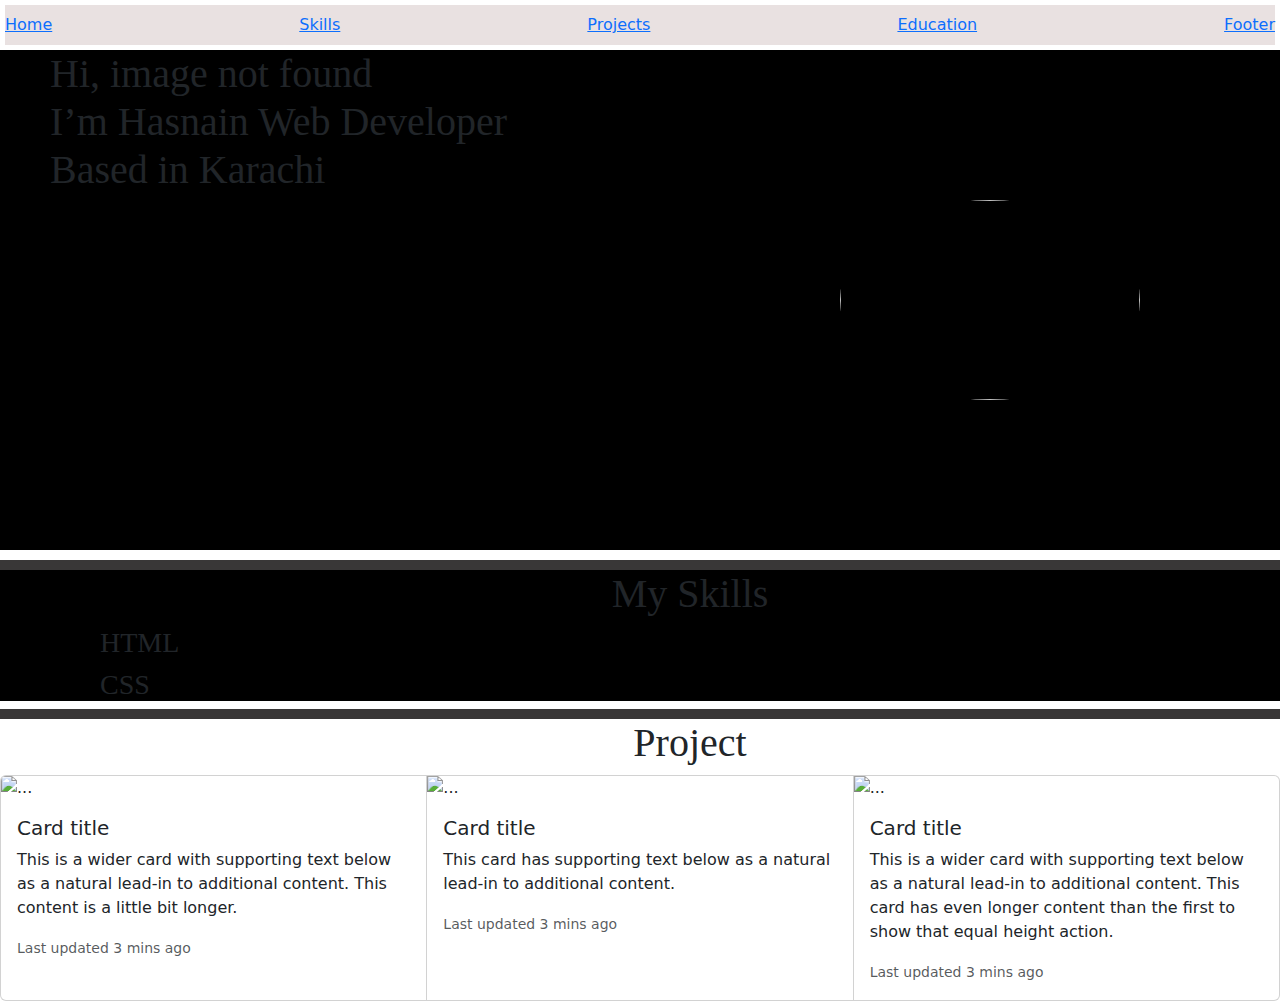
==== index.html @ ea6277a0 "incomplete" ====
<!DOCTYPE html>
<html lang="en">
<head>
    <meta charset="UTF-8">
    <meta name="viewport" content="width=device-width, initial-scale=1.0">
    <title>Document</title>
   
    <link rel="stylesheet" href="style.css">
    <link rel="stylesheet" href="	https://cdn.jsdelivr.net/npm/bootstrap@5.3.2/dist/css/bootstrap.min.css">
    
      
       
</head>
<body>
    <div class="navbar">
        <div><a href="#">Home</a></div>
        <div><a href="#">Skills</a></div>
        <div><a href="#">Projects</a></div>
        <div><a href="#">Education</a></div>
        <div><a href="#">Footer</a></div>
    </div>

    <div class="banner">
       <div class="banner-cont">
       <h1>Hi, image not found <br> I’m Hasnain Web Developer <br> Based in Karachi</h1> 
       <img src="https://media.istockphoto.com/id/1399565382/photo/young-happy-mixed-race-businessman-standing-with-his-arms-crossed-working-alone-in-an-office.jpg?s=612x612&w=0&k=20&c=buXwOYjA_tjt2O3-kcSKqkTp2lxKWJJ_Ttx2PhYe3VM=" width="300px" height="200px" alt="">
       </div>
    </div>
    <div class="separation"></div>

    <div class="skills">
            <h1 class="head">My Skills</h1>
            <h3>HTML</h3>
            <h3>CSS</h3>
    </div>

    <div class="separation"></div>

    <div class="Project">
        <h1 class="head">Project</h1>
        <div class="card-group">
            <div class="card">
              <img src="..." class="card-img-top" alt="...">
              <div class="card-body">
                <h5 class="card-title">Card title</h5>
                <p class="card-text">This is a wider card with supporting text below as a natural lead-in to additional content. This content is a little bit longer.</p>
                <p class="card-text"><small class="text-body-secondary">Last updated 3 mins ago</small></p>
              </div>
            </div>
            <div class="card">
              <img src="..." class="card-img-top" alt="...">
              <div class="card-body">
                <h5 class="card-title">Card title</h5>
                <p class="card-text">This card has supporting text below as a natural lead-in to additional content.</p>
                <p class="card-text"><small class="text-body-secondary">Last updated 3 mins ago</small></p>
              </div>
            </div>
            <div class="card">
              <img src="..." class="card-img-top" alt="...">
              <div class="card-body">
                <h5 class="card-title">Card title</h5>
                <p class="card-text">This is a wider card with supporting text below as a natural lead-in to additional content. This card has even longer content than the first to show that equal height action.</p>
                <p class="card-text"><small class="text-body-secondary">Last updated 3 mins ago</small></p>
              </div>
            </div>
          </div>

    </div>
</body>
</html>
---- style.css ----
*{
    margin: 0;
    padding: 0;
}
body{
    overflow-x: hidden;
}
@import url('https://fonts.googleapis.com/css2?family=Poppins:ital,wght@0,100;0,200;0,300;0,400;0,500;0,600;0,700;0,800;0,900;1,100;1,200;1,300;1,400;1,500;1,600;1,700;1,800;1,900&display=swap');
.navbar{
    background-color: rgb(233, 225, 225);
    color:rgb(20, 20, 20) !important;
    display: flex;
    justify-content: end ;
    justify-content: space-around;
    margin: 5px;
 
    
}
a{
    text-decoration: none;

}
.banner{
    display: flex;
    height: 510px;
    width: 100%;
}
.banner-cont{
    display: flex;
    height: 500px;
    width: 100%;
    background-color: black;
 
}
h1{
    font-family: 'poppins';
    font-size: 50px;
    font-weight: bolder;
    width: 100%;
    margin: auto;
    margin-left: 50px;
    color: rgb(58, 57, 57);
}
.banner-cont img{
    margin: auto;
    border-radius:100% ;
    position: relative;
    right: 140px;
}
.separation{
    width: 100%;
    padding: 5px;
    background-color: rgb(57, 55, 55);
    position: relative;
    bottom: 25%;
}
.skills{
    background-color: black;
}
.head{
    text-align: center;
}
h3{
    position: relative;
    left: 50px;
    font-family: 'poppins';
    font-size: 30px;
    font-weight: bolder;
    width: 100%;
    margin-left: 50px;
    color: rgb(58, 57, 57);

}
.project{
    height: 500px;
    width: 100%;
    display: flex;
    flex-direction: row;
}
.box{
    width: 300px;
    height: 300px;
}
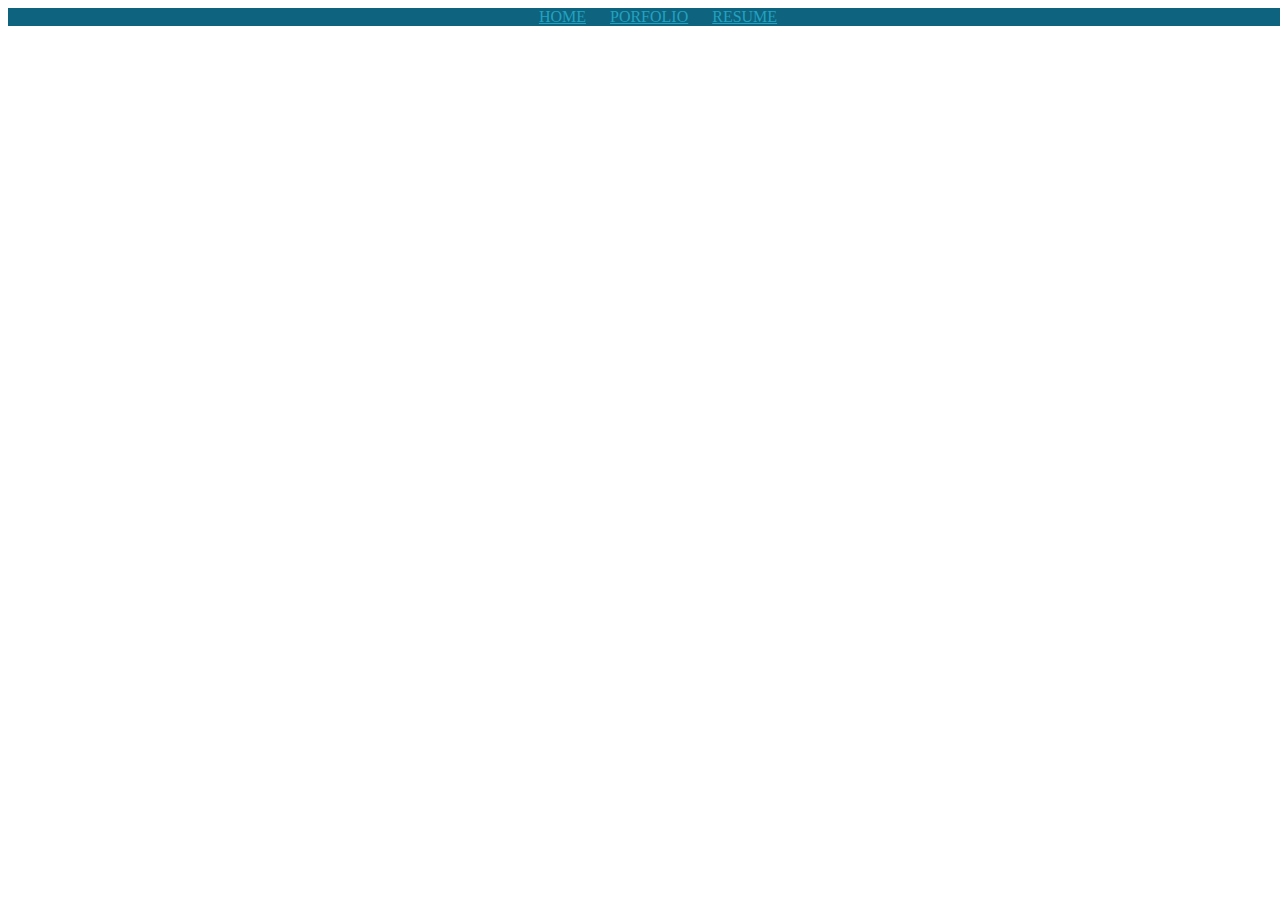
==== commit a61a63a9: "all file shift" ====
--- a/index.html
+++ b/index.html
@@ -3,69 +3,14 @@
 <head>
     <meta charset="UTF-8">
     <meta name="viewport" content="width=device-width, initial-scale=1.0">
-    <title>Document</title>
-   
+    <title>HOME</title>
     <link rel="stylesheet" href="style.css">
-    <link rel="stylesheet" href="	https://cdn.jsdelivr.net/npm/bootstrap@5.3.2/dist/css/bootstrap.min.css">
-    
-      
-       
 </head>
 <body>
-    <div class="navbar">
-        <div><a href="#">Home</a></div>
-        <div><a href="#">Skills</a></div>
-        <div><a href="#">Projects</a></div>
-        <div><a href="#">Education</a></div>
-        <div><a href="#">Footer</a></div>
-    </div>
-
-    <div class="banner">
-       <div class="banner-cont">
-       <h1>Hi, image not found <br> I’m Hasnain Web Developer <br> Based in Karachi</h1> 
-       <img src="https://media.istockphoto.com/id/1399565382/photo/young-happy-mixed-race-businessman-standing-with-his-arms-crossed-working-alone-in-an-office.jpg?s=612x612&w=0&k=20&c=buXwOYjA_tjt2O3-kcSKqkTp2lxKWJJ_Ttx2PhYe3VM=" width="300px" height="200px" alt="">
-       </div>
-    </div>
-    <div class="separation"></div>
-
-    <div class="skills">
-            <h1 class="head">My Skills</h1>
-            <h3>HTML</h3>
-            <h3>CSS</h3>
-    </div>
-
-    <div class="separation"></div>
-
-    <div class="Project">
-        <h1 class="head">Project</h1>
-        <div class="card-group">
-            <div class="card">
-              <img src="..." class="card-img-top" alt="...">
-              <div class="card-body">
-                <h5 class="card-title">Card title</h5>
-                <p class="card-text">This is a wider card with supporting text below as a natural lead-in to additional content. This content is a little bit longer.</p>
-                <p class="card-text"><small class="text-body-secondary">Last updated 3 mins ago</small></p>
-              </div>
-            </div>
-            <div class="card">
-              <img src="..." class="card-img-top" alt="...">
-              <div class="card-body">
-                <h5 class="card-title">Card title</h5>
-                <p class="card-text">This card has supporting text below as a natural lead-in to additional content.</p>
-                <p class="card-text"><small class="text-body-secondary">Last updated 3 mins ago</small></p>
-              </div>
-            </div>
-            <div class="card">
-              <img src="..." class="card-img-top" alt="...">
-              <div class="card-body">
-                <h5 class="card-title">Card title</h5>
-                <p class="card-text">This is a wider card with supporting text below as a natural lead-in to additional content. This card has even longer content than the first to show that equal height action.</p>
-                <p class="card-text"><small class="text-body-secondary">Last updated 3 mins ago</small></p>
-              </div>
-            </div>
-          </div>
-
-    </div>
+    <nav>
+        <a id="a1" href="">HOME</a>
+        <a id="a2" href="portfolio.html" target="_blank">PORFOLIO</a>
+        <a id="a3" href="">RESUME</a>
+    </nav>
 </body>
-</html>
-
+</html>--- a/style.css
+++ b/style.css
@@ -1,83 +1,25 @@
-*{
-    margin: 0;
-    padding: 0;
+nav{
+    padding-left: 20px;
+    background-color:rgb(14, 100, 126);
+    text-align: center;
+    
+}
+#a1{
+    color: rgb(33, 162, 194);
+}
+#a2{
+    color: rgb(33, 162, 194);
+    margin-left: 20px;
+}
+#a3{
+    color: rgb(33, 162, 194);
+    margin-left: 20px;
 }
 body{
+    background-image: url(images/bg-img.avif);
+    background-repeat: no-repeat;
+    width: 100%;
+    height: 100%;
+    background-size: cover;
     overflow-x: hidden;
-}
-@import url('https://fonts.googleapis.com/css2?family=Poppins:ital,wght@0,100;0,200;0,300;0,400;0,500;0,600;0,700;0,800;0,900;1,100;1,200;1,300;1,400;1,500;1,600;1,700;1,800;1,900&display=swap');
-.navbar{
-    background-color: rgb(233, 225, 225);
-    color:rgb(20, 20, 20) !important;
-    display: flex;
-    justify-content: end ;
-    justify-content: space-around;
-    margin: 5px;
- 
-    
-}
-a{
-    text-decoration: none;
-
-}
-.banner{
-    display: flex;
-    height: 510px;
-    width: 100%;
-}
-.banner-cont{
-    display: flex;
-    height: 500px;
-    width: 100%;
-    background-color: black;
- 
-}
-h1{
-    font-family: 'poppins';
-    font-size: 50px;
-    font-weight: bolder;
-    width: 100%;
-    margin: auto;
-    margin-left: 50px;
-    color: rgb(58, 57, 57);
-}
-.banner-cont img{
-    margin: auto;
-    border-radius:100% ;
-    position: relative;
-    right: 140px;
-}
-.separation{
-    width: 100%;
-    padding: 5px;
-    background-color: rgb(57, 55, 55);
-    position: relative;
-    bottom: 25%;
-}
-.skills{
-    background-color: black;
-}
-.head{
-    text-align: center;
-}
-h3{
-    position: relative;
-    left: 50px;
-    font-family: 'poppins';
-    font-size: 30px;
-    font-weight: bolder;
-    width: 100%;
-    margin-left: 50px;
-    color: rgb(58, 57, 57);
-
-}
-.project{
-    height: 500px;
-    width: 100%;
-    display: flex;
-    flex-direction: row;
-}
-.box{
-    width: 300px;
-    height: 300px;
 }